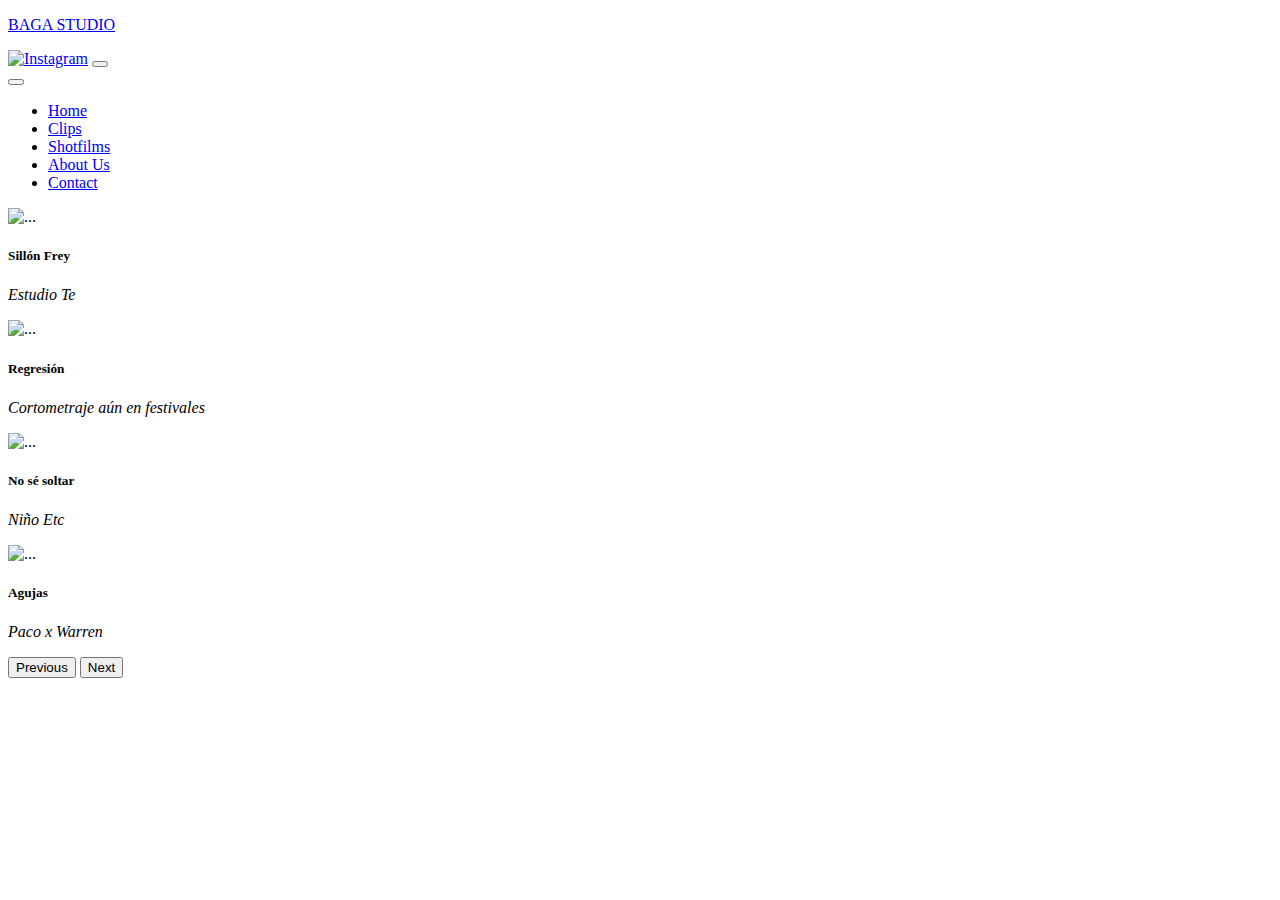
==== index.html @ 0587b656 "first commit" ====
<!DOCTYPE html>
<html lang="en">

<head>
    <meta charset="UTF-8">
    <meta http-equiv="X-UA-Compatible" content="IE=edge">
    <meta name="viewport" content="width=device-width, initial-scale=1.0">
    <link href="https://cdn.jsdelivr.net/npm/bootstrap@5.1.3/dist/css/bootstrap.min.css" rel="stylesheet"
        integrity="sha384-1BmE4kWBq78iYhFldvKuhfTAU6auU8tT94WrHftjDbrCEXSU1oBoqyl2QvZ6jIW3" crossorigin="anonymous">
    <link rel="preconnect" href="https://fonts.googleapis.com">
    <link rel="preconnect" href="https://fonts.gstatic.com" crossorigin>
    <link href="https://cdn.jsdelivr.net/npm/bootstrap@5.1.3/dist/css/bootstrap.min.css" rel="stylesheet"
        integrity="sha384-1BmE4kWBq78iYhFldvKuhfTAU6auU8tT94WrHftjDbrCEXSU1oBoqyl2QvZ6jIW3" crossorigin="anonymous">

    <link
        href="https://fonts.googleapis.com/css2?family=Macondo&family=Oswald:wght@200&family=Permanent+Marker&display=swap"
        rel="stylesheet">
    <link rel="preconnect" href="https://fonts.googleapis.com">
    <link rel="preconnect" href="https://fonts.gstatic.com" crossorigin>
    <link
        href="https://fonts.googleapis.com/css2?family=Josefin+Sans:ital,wght@0,100;0,200;0,300;0,500;0,600;0,700;1,100;1,200;1,300;1,400;1,500;1,600;1,700&family=Montserrat:wght@300&display=swap"
        rel="stylesheet">
    <link rel="stylesheet" href="./css/style.css">
    <title>Baga-Studio</title>
</head>

<body class="cuerpo">
    <nav class="navbar navbar-light  fixed-top">
        <div class="container-fluid ">
            <a class="navbar-brand baga font" href="#"> <p>BAGA STUDIO</p> </a>
            <div class="derecha">
                <a href="https://www.instagram.com/bagastuddio/" target="new" title="Instagram Baga"><img
                        src="./imagenes/instagram_logo.png" alt="Instagram" width="25" height="25"></a>
                <button class="navbar-toggler" type="button" data-bs-toggle="offcanvas"
                    data-bs-target="#offcanvasNavbar" aria-controls="offcanvasNavbar">
                    <span class="navbar-toggler-icon"></span>
                </button>
            </div>
            <div class="offcanvas offcanvas-end" tabindex="-1" id="offcanvasNavbar"
                aria-labelledby="offcanvasNavbarLabel">
                <div class="offcanvas-header">

                    <button type="button" class="btn-close text-reset" data-bs-dismiss="offcanvas"
                        aria-label="Close"></button>
                </div>
                <div class="offcanvas-body">
                    <ul class="navbar-nav justify-content-end flex-grow-1 pe-3">
                        <li class="nav-item">
                            <a class="nav-link active text-underline-hover" aria-current="page"
                                href="./index.html">Home</a>
                        </li>
                        <li class="nav-item">
                            <a class="nav-link active" href="./pages/works.html">Clips</a>
                        </li>
                        <li class="nav-item"><a class="nav-link active" href="./pages/cortometrajes.html">Shotfilms</a>
                            
                        </li>
                        <li class="nav-item">
                            <a class="nav-link active" href="./pages/aboutus.html">About Us</a>
                        </li>
                        <li class="nav-item">
                            <a class="nav-link active" href="./pages/contacto.html">Contact</a>
                        </li>
                    </ul>
                </div>
            </div>
        </div>
    </nav>
    <div id="carouselExampleControls" class="carousel slide" data-bs-ride="carousel">

        <div class="carousel-inner">
            <div  class="carousel-item active">
                <img src="./imagenes/IMG_6785.jpeg" class="d-block w-100 imagenes" alt="...">
                <div id="carrouselItem__1" class="carousel-caption d-none d-md-block ">
                    <div>
                        <h5><strong>Sillón Frey</strong></h5>
                        <p><em>Estudio Te </em></p>
                    </div>
                </div>
            </div>

            <div  class="carousel-item">
                <img src="./imagenes/IMG_7114.jpeg" class="d-block w-100 imagenes" alt="...">
                <div id="carrouselItem__2" class="carousel-caption d-none d-md-block ">
                    <h5><strong>Regresión</strong></h5>
                    <p><em>Cortometraje aún en festivales </em> </p>
                </div>
            </div>

            <div  class="carousel-item">
                <img src="./imagenes/IMG_7113.jpeg" class="d-block w-100 imagenes" alt="...">
                <div id="carrouselItem__3" class="carousel-caption d-none d-md-block ">
                    <h5><strong class="textoimg">No sé soltar</strong></h5>
                    <p><em>Niño Etc</em> </p>
                </div>
            </div>

            <div  class="carousel-item">
                <img src="./imagenes/IMG_6786.jpeg" class="d-block w-100 imagenes" alt="...">
                <div id="carrouselItem__4" class="carousel-caption d-none d-md-block ">

                    <h5><strong class="textoimg">Agujas</strong></h5>
                    <p><em>Paco x Warren</em></p>
                </div>
            </div>

        </div>

        <button class="carousel-control-prev" type="button" data-bs-target="#carouselExampleControls"
            data-bs-slide="prev">
            <span class="carousel-control-prev-icon" aria-hidden="true"></span>
            <span class="visually-hidden">Previous</span>
        </button>
        <button class="carousel-control-next" type="button" data-bs-target="#carouselExampleControls"
            data-bs-slide="next">
            <span class="carousel-control-next-icon" aria-hidden="true"></span>
            <span class="visually-hidden">Next</span>
        </button>
    </div>
    <script src="https://cdn.jsdelivr.net/npm/bootstrap@5.1.3/dist/js/bootstrap.bundle.min.js"
        integrity="sha384-ka7Sk0Gln4gmtz2MlQnikT1wXgYsOg+OMhuP+IlRH9sENBO0LRn5q+8nbTov4+1p"
        crossorigin="anonymous"></script>
    <script src="./js/main.js"></script>
</body>

</html>
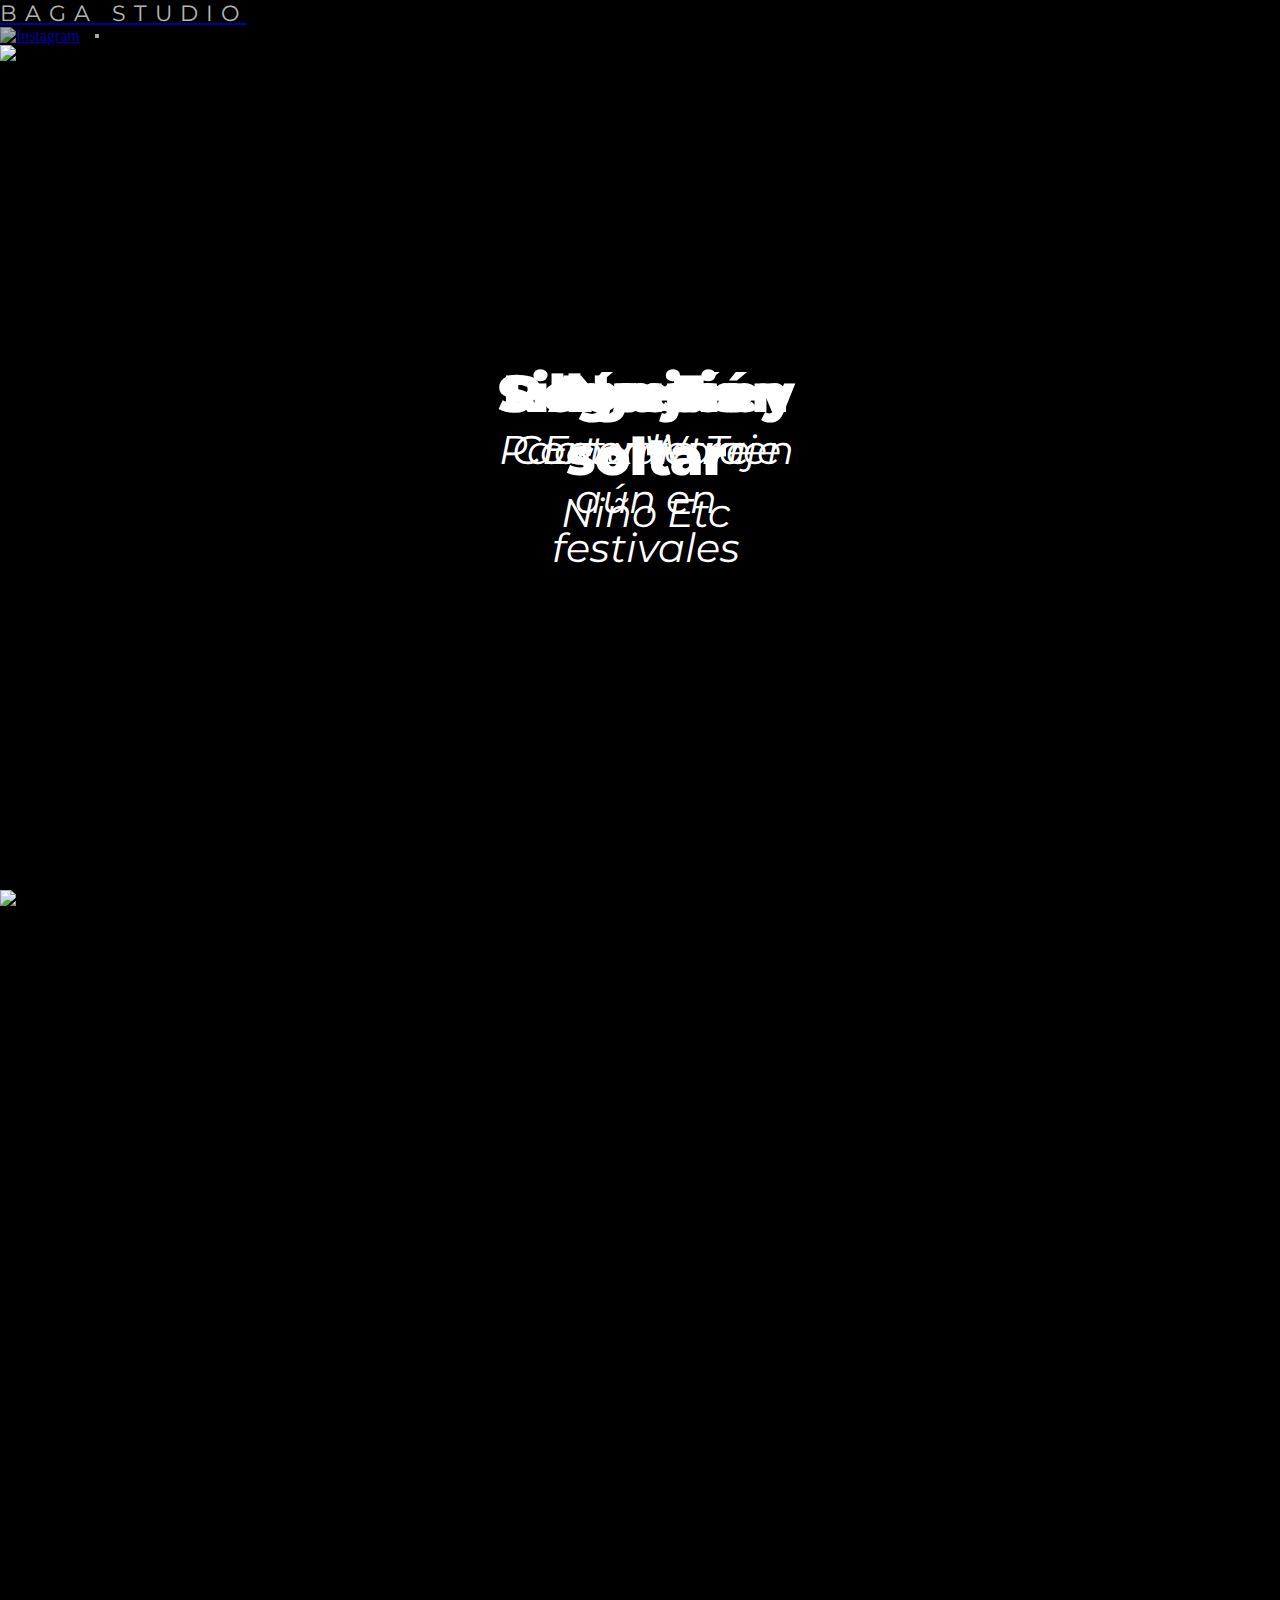
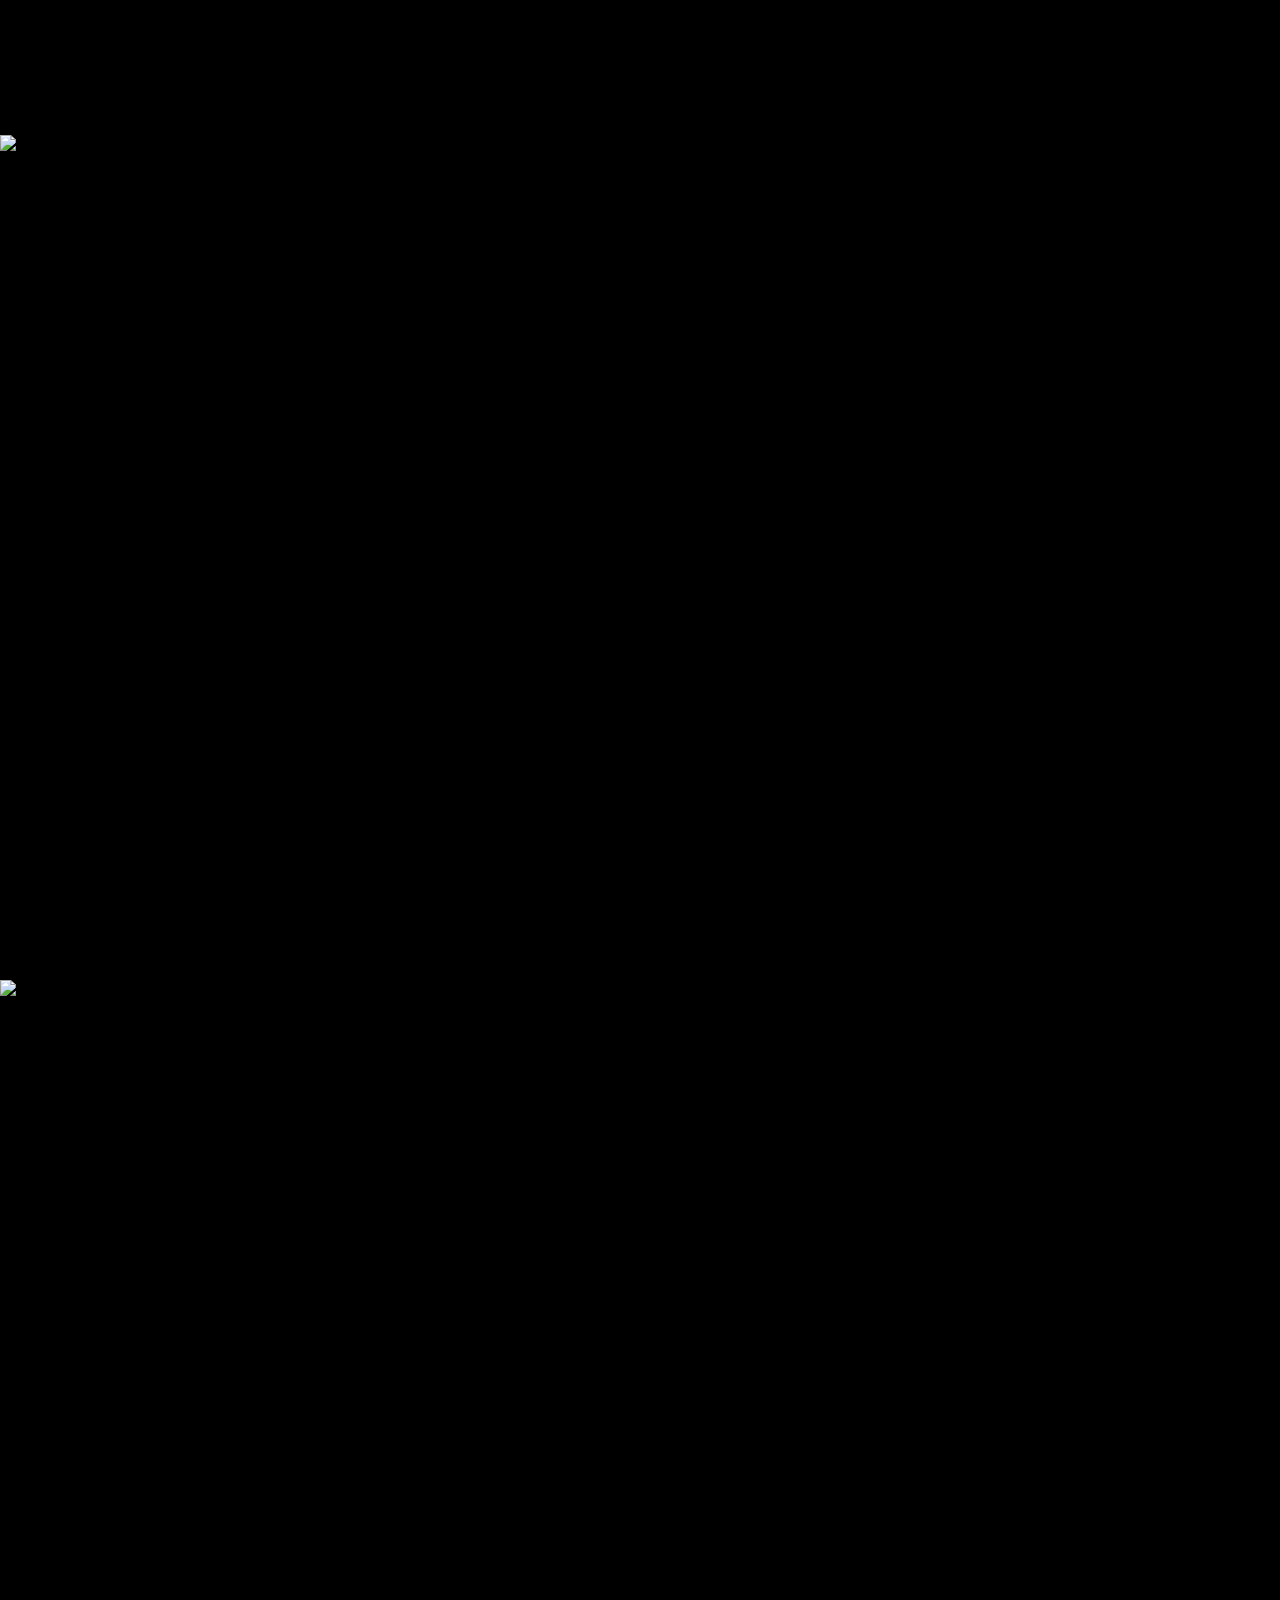
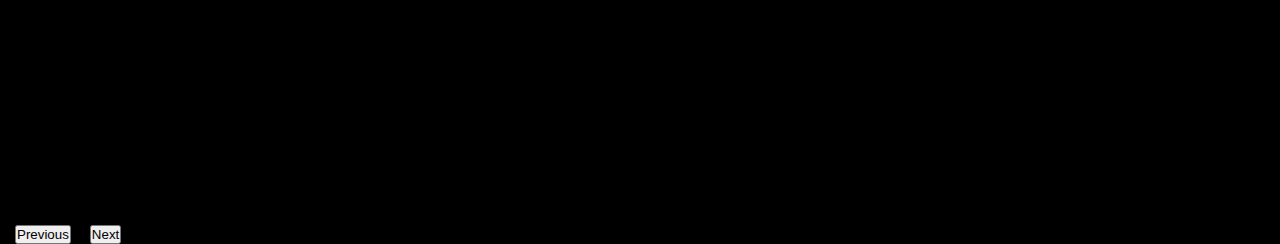
==== commit 19a42aef: "baga studio" ====
--- a/index.html
+++ b/index.html
@@ -20,7 +20,7 @@
     <link
         href="https://fonts.googleapis.com/css2?family=Josefin+Sans:ital,wght@0,100;0,200;0,300;0,500;0,600;0,700;1,100;1,200;1,300;1,400;1,500;1,600;1,700&family=Montserrat:wght@300&display=swap"
         rel="stylesheet">
-    <link rel="stylesheet" href="./css/style.css">
+    <link rel="stylesheet" href="./css/css.css">
     <title>Baga-Studio</title>
 </head>
 
--- a/css/css.css
+++ b/css/css.css
@@ -0,0 +1,597 @@
+* {
+    margin: 0%;
+    padding: 0%;
+    box-sizing: border-box;
+  }
+  
+  
+  .navbar-light .navbar-toggler {
+    border-color: transparent;
+  }
+  
+  .navbar-toggler:focus {
+    text-decoration: none;
+    outline: 0;
+    box-shadow: 0 0 0 0.0rem;
+  }
+  
+  
+  a p{
+    color: white;
+  }
+  
+  
+  .offcanvas {
+    position: fixed;
+    bottom: 0;
+    z-index: 1045;
+    display: flex;
+    flex-direction: column;
+    max-width: 100%;
+    visibility: hidden;
+    background-color: rgba(0, 0, 0, 0.01);
+    background-clip: padding-box;
+    outline: 0;
+    transition: transform .3s ease-in-out;
+  }
+  
+  .navbar-light .navbar-nav .nav-link.active,
+  .navbar-light .navbar-nav .show>.nav-link {
+    color: white;
+    font-size: 20px;
+  }
+  
+  .navbar-light .navbar-nav .nav-link {
+    color: white;
+    font-size: 20px;
+    font-family: "Montserrat"
+  
+  }
+  
+  
+  .navbar-nav {
+    align-items: flex-end;
+    margin-top: 20px;
+  }
+  
+  .btn-close {
+    background: url(../imagenes/X.png);
+    background-size: cover;
+    height: 5px;
+    width: 5px;
+  }
+  
+  .offcanvas-header {
+    padding: 1.95rem 1rem;
+  }
+  
+  .nav-item a:hover {
+    text-decoration: underline white;
+  }
+  
+  .offcanvas-end {
+    width: 400px;
+  }
+  
+  .imagenes {
+    width: 600px;
+    min-height: 845px;
+    object-fit: cover;
+  }
+  
+  .carousel-caption {
+    position: absolute;
+    right: 15%;
+    bottom: 1.25rem;
+    left: 38%;
+    top: 38%;
+    padding-top: 1.25rem;
+    padding-bottom: 21.12rem;
+    color: #fff;
+    text-align: center;
+    font-family: "Montserrat";
+    font-size: 40px;
+    cursor: pointer;
+    width:25%;
+    height:15%
+  }
+  
+  .h5,
+  h5 {
+    font-size: 3.25rem;
+    font-family: "Montserrat";
+  }
+  
+  .fondo {
+    background-color: black;
+  }
+  
+  .offcanvas-end {
+  
+    border-left: none;
+  
+  }
+  
+  .offcanvas-header .btn-close {
+    padding: 0.5rem 0.5rem;
+    margin-top: 0rem;
+    margin-right: -0.5rem;
+    margin-bottom: -0.5rem;
+  }
+  
+  .offcanvas-backdrop.show {
+    opacity: .9;
+  }
+  
+  /*CORTOS*/
+  
+  
+  .contendor__TituloCortos {
+    margin-top: 100px;
+  
+  }
+  
+  .cortos__img__marginT {
+    margin-top: 150px;
+    margin-bottom: 150px;
+  }
+  
+  .imagenesCortos {
+    width: 400px;
+    height: 460px;
+    object-fit: cover;
+  
+  }
+  
+  #shortfilms__imagenesCarrousel__container{
+    padding-top: 80px;
+    cursor: pointer;
+  }
+  
+  
+  
+  
+  .shortfilms__premios__container div img{
+    width:200px;
+    height:190px;
+  }
+  
+  
+  .carrousel-captionCortos{
+    position:relative;
+  }
+  
+  .shortfilms__premios__container{
+      display:flex;
+      position: absolute;
+      top: -30px; right: 20%;
+  }
+  
+  
+  .shortfilms__premios__container div{
+    display:flex;
+    justify-content:center;
+    align-items:center;
+    padding-left: 50px;
+  }
+  
+  
+  #carrouselItem__1 .imagenesCortosh5{
+    position:absolute;
+    top:48%;right:70%;
+    font-family: "Montserrat";
+    color:#850808;
+  }
+  
+  
+  #carrouselItem__1 .textoCortos {
+    position:absolute;
+    bottom:0%;left:25%;
+    color:white;
+    font-family: "Montserrat";
+    width:60%;
+    text-align: center;
+  }
+  
+  #carrouselItem__2 .imagenesCortosh5{
+    position:absolute;
+    top:50%;right:70%;
+    font-family: "Montserrat";
+    color:#850808;
+  }
+  
+  #carrouselItem__2 .textoCortos {
+    position:absolute;
+    bottom:0%;left:20%;
+    color:white;
+    font-family: "Montserrat";
+    width:60%;
+    text-align: center;
+  }
+  
+  #carrouselItem__3 .imagenesCortosh5{
+    position:absolute;
+    top:50%;right:70%;
+    font-family: "Montserrat";
+    color:#850808;
+  }
+  
+  #carrouselItem__3 .textoCortos {
+    position:absolute;
+    bottom:0%;left:20%;
+    color:white;
+    font-family: "Montserrat";
+    width:60%;
+    text-align: center;
+  }
+  
+  #carrouselItem__4 .imagenesCortosh5{
+    position:absolute;
+    top:50%;right:65%;
+    font-family: "Montserrat";
+    color:#850808;
+  }
+  
+  #carrouselItem__4 .textoCortos {
+    position:absolute;
+    bottom:0%;left:20%;
+    color:white;
+    font-family: "Montserrat";
+    width:60%;
+    text-align: center;
+  }
+  
+  
+  
+  
+  .imagenesCortosh5 strong {
+    font-family: "Montserrat";
+  }
+  
+  .row1>* {
+    flex-shrink: 0;
+  
+    max-width: 100%;
+    padding-right: calc(var(--bs-gutter-x) * .5);
+    padding-left: calc(var(--bs-gutter-x) * .5);
+    margin-top: var(--bs-gutter-y);
+  }
+  
+  
+  
+  .roww>* {
+    flex-shrink: 0;
+    /* width: 100%; */
+    max-width: 100%;
+    padding-right: calc(var(--bs-gutter-x) * .5);
+    padding-left: calc(var(--bs-gutter-x) * .5);
+    margin-top: var(--bs-gutter-y);
+  }
+  
+  
+  .contacto {
+    margin-top: 100px;
+  }
+  
+  .contenedorinfo {
+    padding-left: 330px;
+    line-height: 1.2;
+    margin-top: 15px;
+  
+  }
+  
+  .contenedorinfo--itemA {
+    color: white;
+    font-size: 40px;
+    font-family: "Montserrat";
+  }
+  
+  .contenedorinfo--itemC {
+    color: white;
+    font-size: 20px;
+    font-family: "Montserrat";
+  }
+  
+  .contenedorinfo--itemB {
+    color: red;
+    font-size: 30px;
+    margin-top: 50px;
+    padding-bottom: 55px;
+    font-family: "Montserrat";
+  }
+  
+  
+  /*WORKS*/
+  
+  
+  .cuerpo{
+    background-color:black;
+  }
+  
+  
+  .works__container {  
+    position:relative;
+    display: grid;
+    grid-template-columns: 1fr;
+    grid-template-rows: 0.3fr 0.1fr 1fr 0.2fr;
+    grid-auto-columns: 1fr;
+    gap: 0px 0px;
+    grid-auto-flow: row;
+    grid-template-areas:
+        "navBar"
+        "works__nombresDeArtistas__container"
+        "works__coversVideos__container"
+        "works__footer";
+    }
+  
+    
+  .works__nombresDeArtistas__container{
+    display:flex;
+    justify-content:center;
+    align-items:baseline;
+    grid-area: works__nombresDeArtistas__container;
+  }
+  
+  .works__nombresDeArtistas__container div{
+    width: 40%;
+  }
+  
+  
+  .works__nombresDeArtistas__container div h3{
+    font-family: "Montserrat";
+    color:#fff;
+    text-align: center;
+    font-size: 1rem;
+    padding-top: 60px;
+  }
+  
+  
+  
+  .works__coversVideos__container { 
+    grid-area: works__coversVideos__container;
+    display:flex;
+    flex-wrap: wrap; 
+  }
+  
+  
+  #imagenes__container{
+    display:flex;
+    flex-wrap: wrap;
+    justify-content:center;
+    align-items:center;
+  }
+  
+  .card__container{
+    width: 600px;
+    height:300px;
+    background-color: black;
+    position:relative;
+    border:solid black 1px;
+    cursor:pointer;
+  }
+  
+  .imagen__container{
+    width:100%;
+    height:100%;
+  }
+  
+  .card__container .imagen__container img{
+    width:100%;
+    height:100%;
+    border-radius: 10px;
+  }
+  
+  .card__container .imagen__container img:hover{
+    opacity: 50%;
+    transition: ease 0.9s;
+  }
+  
+  .card__info{
+    position:absolute;
+    top:45%;right:40%;
+    font-size: medium;
+    color:white;
+    font-family: "Montserrat";
+    cursor:pointer;
+    text-align: center;
+  }
+  
+  .card__info h3{
+    font-family: "Montserrat";
+    color:white;
+    cursor:pointer;
+    font-size: 2rem;
+  }
+  
+  .card__info p{
+    font-family: "Montserrat";
+    color: white;
+    cursor:pointer;
+    font-size:1rem;
+  }
+  
+  .desaparecer{
+    display:none;
+  }
+  
+  .achicar{
+    height:0px;
+  }
+  
+  
+  .video__container video{
+    height:100%;
+    width:100%;
+  }
+  
+  .video__container{
+    position:relative;
+  }
+  
+  #btnCerrar{
+    position:absolute;
+    top: 25px;
+    left: 30px;
+    width:20px;
+    height: 10px;
+    font-size: 2.3rem;
+    color:#D4D4D4;
+    font-weight: lighter;
+    background-color: transparent;
+    border:transparent solid 2px;
+  }
+  
+  #btnCerrar:hover{
+    color:#F2F2F2;
+  }
+  
+  
+  .works__footer{
+    color: black;
+    font-family: "Montserrat";
+    text-align: center;
+    margin-top: 20px;
+  }
+  
+  /**/
+  * {
+    margin: 0px;
+    padding: 0px;
+  }
+  
+  
+  
+  body {
+    background-color: black;
+  }
+  
+  .baga {
+    font-size: 22px;
+    letter-spacing: 8px;
+  }
+  
+  button {
+    margin-left: 15px;
+  }
+  
+  li {
+    font-family: "Montserrat";
+    font-size: 20px;
+  }
+  
+  .navbar-light .navbar-toggler {
+    border-color: transparent;
+  }
+  
+  .offcanvas {
+    position: fixed;
+    bottom: 0;
+    z-index: 1045;
+    display: flex;
+    flex-direction: column;
+    max-width: 100%;
+    visibility: hidden;
+    background-color: rgba(0, 0, 0, 0.03);
+    background-clip: padding-box;
+    outline: 0;
+    transition: transform .3s ease-in-out;
+  }
+  
+  
+  .navbar-light .navbar-nav .nav-link.active,
+  .navbar-light .navbar-nav .show>.nav-link {
+    color: white;
+    font-size: 20px;
+  }
+  
+  .navbar-light .navbar-nav .nav-link {
+    color: white;
+    font-size: 20px;
+  }
+  
+  .navbar-light .navbar-toggler-icon {
+    background-image: url(../imagenes/Hamburgesa.png)
+  }
+  
+  .navbar-nav {
+    align-items: flex-end;
+    margin-top: 20px;
+  }
+  
+  
+  
+  .offcanvas-header {
+    padding: 1.95rem 1rem;
+  }
+  
+  .nav-item a:hover {
+    text-decoration: underline white;
+  }
+  
+  .font {
+    font-family: "Montserrat";
+  }
+  .shortfilms__titulo{
+    font-size: 40px;
+    color: #850808; 
+    letter-spacing: 8px;
+    padding-top: 70px;
+  }
+  
+  .derecha {
+  
+    display: flex;
+    align-items: center;
+  }
+  
+  
+  
+  .aboutUs__tituloYtexto__container {
+    margin-top: 150px;
+    margin-left: 250px;
+    margin-right: 280px;
+    display: flex;
+    align-content: space-around;
+    justify-content: space-evenly;
+    flex-wrap: wrap;
+    flex-direction: column;
+  }
+  
+  .titulo h2 {
+    padding-top: 20px;
+    padding-left: 60px;
+    letter-spacing: 8px;
+    font-size: 40px;
+    font-family: "Montserrat";
+    color: #850808;
+  }
+  
+  
+  .texto {
+    font-size: 15px;
+    margin-top: 50px;
+    margin-left: 25px;
+    margin-right: 25px;
+    font-family: 'Montserrat';
+    color: aliceblue;
+  }
+  
+  .contacto__titulo{
+    font-family: "Montserrat"; 
+    letter-spacing: 8px;
+    font-size: 40px;
+    color:#850808;
+    padding-top: 70px;
+    padding-left: 300px;
+  }
+  
+  
+  
+  .navbar-brand{
+  z-index: 100;
+  }
+  
+  .navbar{
+    background-color: black;
+    opacity: 70%;
+  }